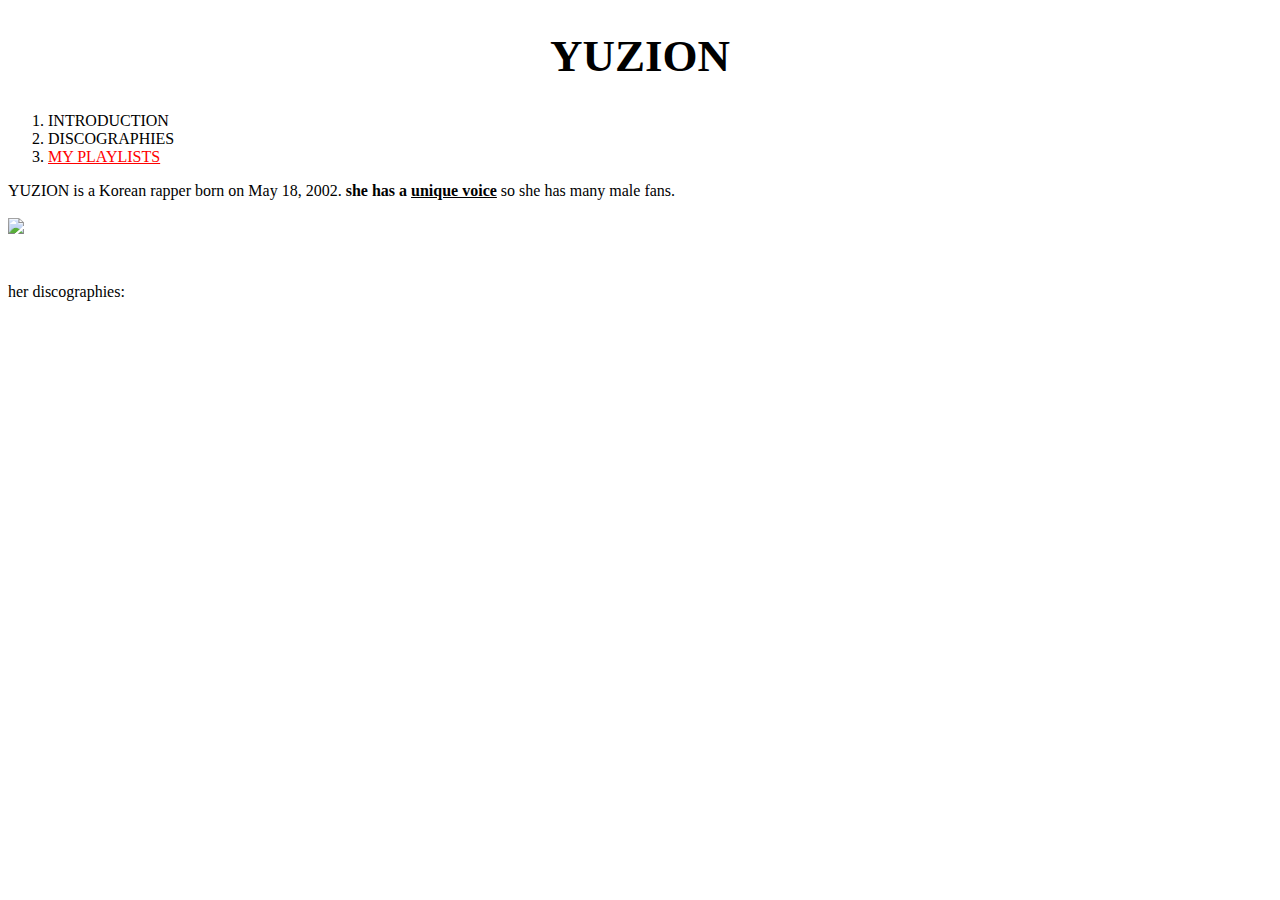
==== index.html @ 900b97a5 "css" ====
<!doctype html>
<html>
<head>
  <title>YUZION WORLD</title>
  <meta charset="utf-8">
  <!-- Global site tag (gtag.js) - Google Analytics -->
  <script async src="https://www.googletagmanager.com/gtag/js?id=UA-171047318-1"></script>
  <script>
    window.dataLayer = window.dataLayer || [];
    function gtag(){dataLayer.push(arguments);}
    gtag('js', new Date());

    gtag('config', 'UA-171047318-1');
  //end of google Analytics//
  </script>
  <style>
    a {
      color:red;
      text-decoration: none;
    }
    h1 {
      font-size:45px;
      text-align: center;
    }
  </style>
</head>
<body>
  <h1>YUZION</h1>
  <ol>
    <li>INTRODUCTION</li>
    <li>DISCOGRAPHIES</li>
    <li><a href="yuzionlinks.html" style="color:red;text-decoration:underline">MY PLAYLISTS</a>
    </ol>
    <p>YUZION is a Korean rapper
      born on May 18, 2002.
      <strong>she has a <u>unique voice</u></strong> so she has many
      male fans.<br><br>
      <img src="https://lastfm.freetls.fastly.net/i/u/770x0/b6723b9ebf590bf657ae70279ee2416a.jpg" width="30%">
    </o><p style="margin-top:45px;">her discographies:</p>
    <!--Start of Tawk.to Script-->
    <script type="text/javascript">
    var Tawk_API=Tawk_API||{}, Tawk_LoadStart=new Date();
    (function(){
      var s1=document.createElement("script"),s0=document.getElementsByTagName("script")[0];
      s1.async=true;
  s1.src='https://embed.tawk.to/5ef8a01d4a7c6258179b7d27/default';
  s1.charset='UTF-8';
  s1.setAttribute('crossorigin','*');
  s0.parentNode.insertBefore(s1,s0);
  })();
  </script>
  <!--End of Tawk.to Script-->
</body>
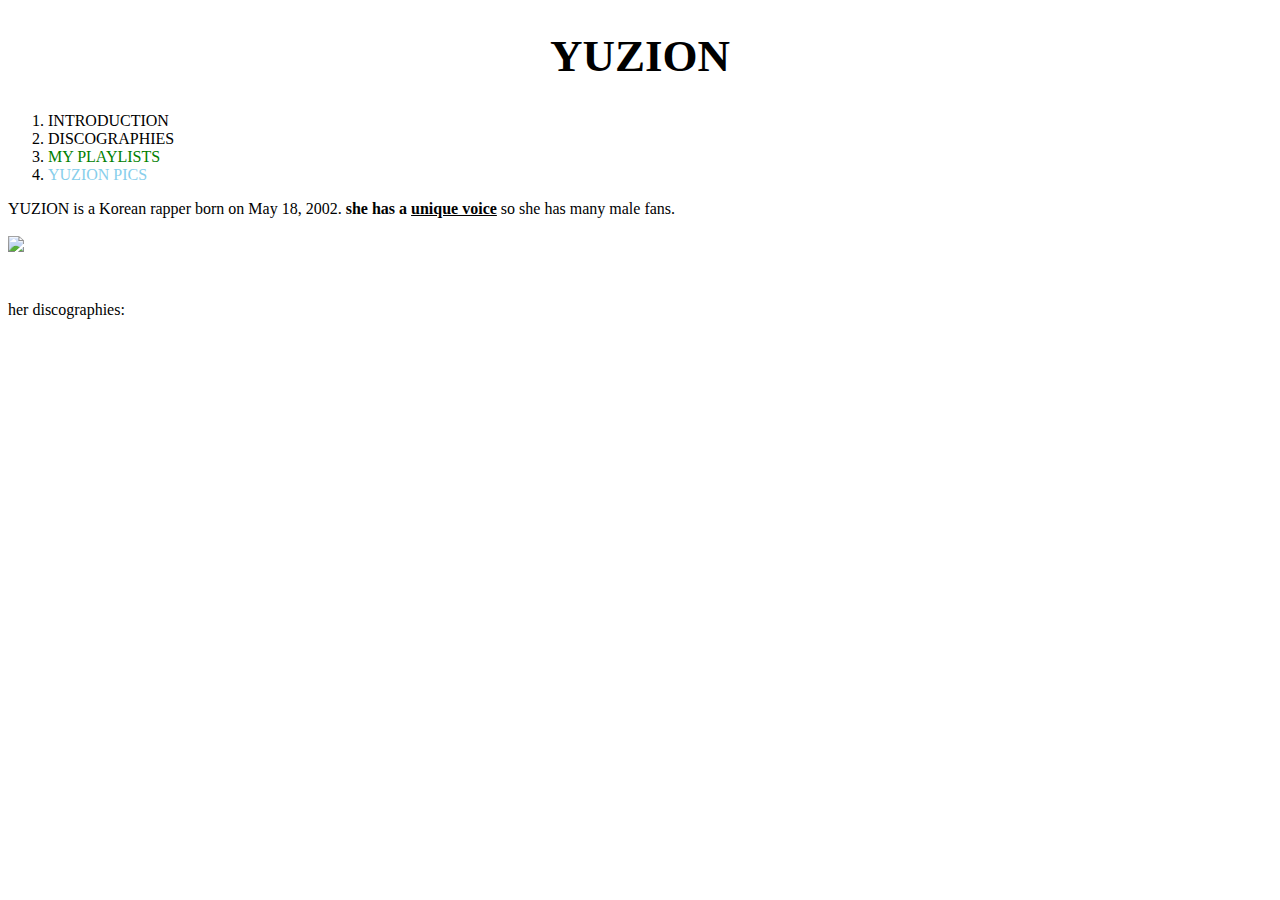
==== commit 6221acd4: "css" ====
--- a/index.html
+++ b/index.html
@@ -15,12 +15,18 @@
   </script>
   <style>
     a {
-      color:red;
+      color:black;
       text-decoration: none;
     }
     h1 {
       font-size:45px;
       text-align: center;
+    }
+    .list {
+      color:green;
+    }
+    #active {
+      color:skyblue;
     }
   </style>
 </head>
@@ -29,7 +35,8 @@
   <ol>
     <li>INTRODUCTION</li>
     <li>DISCOGRAPHIES</li>
-    <li><a href="yuzionlinks.html" style="color:red;text-decoration:underline">MY PLAYLISTS</a>
+    <li><a href="yuzionlinks.html" class="list">MY PLAYLISTS</a></li>
+    <li><a href="1.html" class="list" id="active">YUZION PICS</a></li>
     </ol>
     <p>YUZION is a Korean rapper
       born on May 18, 2002.
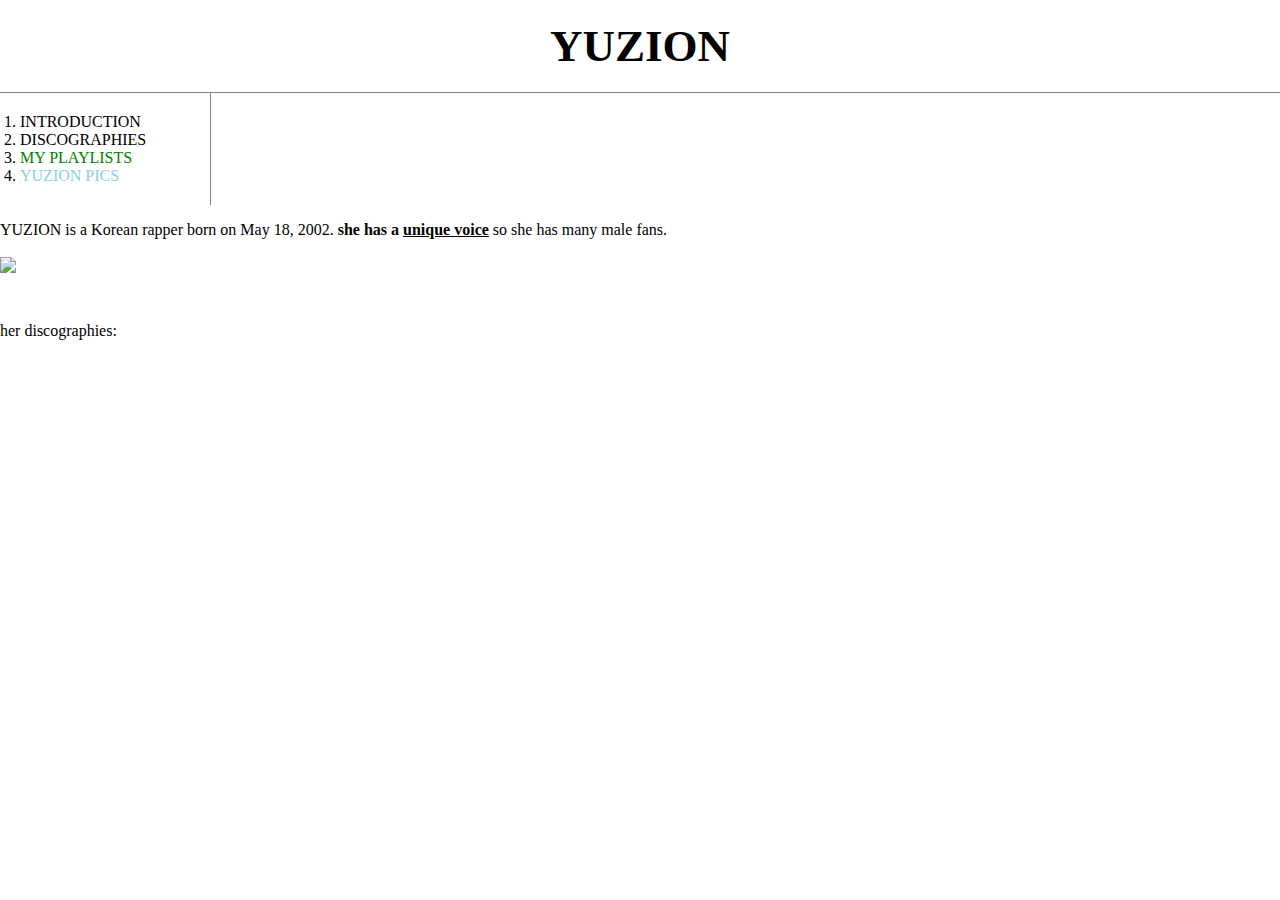
==== commit e1108782: "box model added" ====
--- a/index.html
+++ b/index.html
@@ -14,6 +14,15 @@
   //end of google Analytics//
   </script>
   <style>
+  body{
+    margin:0;
+  }
+    #active {
+      color:skyblue;
+    }
+    .list {
+      color:green;
+    }
     a {
       color:black;
       text-decoration: none;
@@ -21,12 +30,15 @@
     h1 {
       font-size:45px;
       text-align: center;
+      border-bottom:1px solid gray;
+      margin:0;
+      padding:20px;
     }
-    .list {
-      color:green;
-    }
-    #active {
-      color:skyblue;
+    ol {
+      border-right:1px solid gray;
+      width:170px;
+      margin:0;
+      padding:20px;
     }
   </style>
 </head>
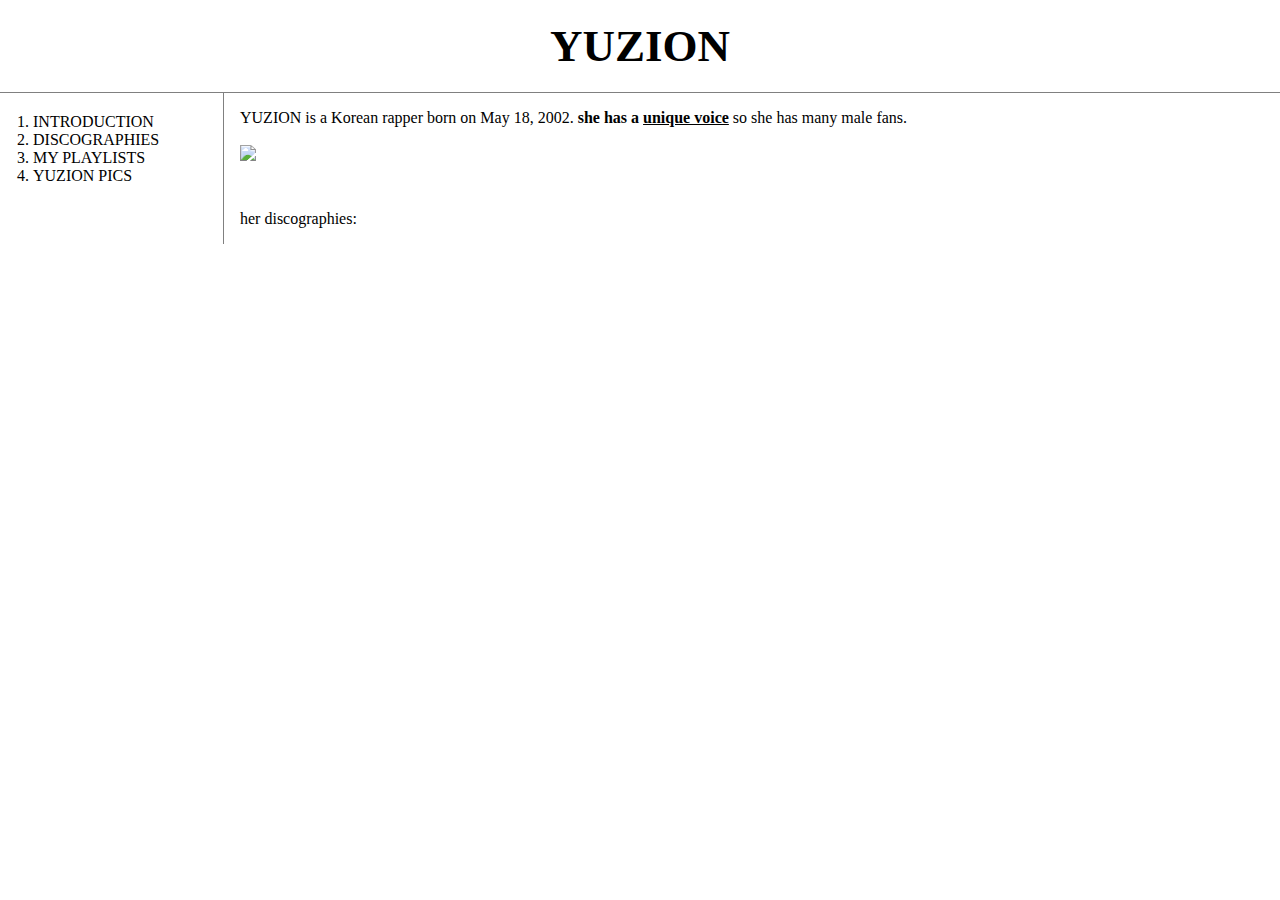
==== commit bed91164: "grid added" ====
--- a/index.html
+++ b/index.html
@@ -17,12 +17,6 @@
   body{
     margin:0;
   }
-    #active {
-      color:skyblue;
-    }
-    .list {
-      color:green;
-    }
     a {
       color:black;
       text-decoration: none;
@@ -40,22 +34,37 @@
       margin:0;
       padding:20px;
     }
+    #grid{
+      display:grid;
+      grid-template-columns: 150px 1fr;
+    }
+    #grid ol{
+      padding-left:33px;
+    }
+    #article{
+      padding-left:90px;
+    }
   </style>
 </head>
 <body>
   <h1>YUZION</h1>
-  <ol>
-    <li>INTRODUCTION</li>
-    <li>DISCOGRAPHIES</li>
-    <li><a href="yuzionlinks.html" class="list">MY PLAYLISTS</a></li>
-    <li><a href="1.html" class="list" id="active">YUZION PICS</a></li>
-    </ol>
-    <p>YUZION is a Korean rapper
-      born on May 18, 2002.
-      <strong>she has a <u>unique voice</u></strong> so she has many
-      male fans.<br><br>
-      <img src="https://lastfm.freetls.fastly.net/i/u/770x0/b6723b9ebf590bf657ae70279ee2416a.jpg" width="30%">
-    </o><p style="margin-top:45px;">her discographies:</p>
+  <div id="grid">
+    <ol>
+      <li>INTRODUCTION</li>
+      <li>DISCOGRAPHIES</li>
+      <li><a href="yuzionlinks.html">MY PLAYLISTS</a></li>
+      <li><a href="1.html">YUZION PICS</a></li>
+      </ol>
+      <div id="article">
+        <p>YUZION is a Korean rapper
+          born on May 18, 2002.
+          <strong>she has a <u>unique voice</u></strong> so she has many
+          male fans.<br><br>
+          <img src="https://lastfm.freetls.fastly.net/i/u/770x0/b6723b9ebf590bf657ae70279ee2416a.jpg" width="30%">
+        </p><p style="margin-top:45px;">her discographies:
+        </p>
+      </div>
+  </div>
     <!--Start of Tawk.to Script-->
     <script type="text/javascript">
     var Tawk_API=Tawk_API||{}, Tawk_LoadStart=new Date();
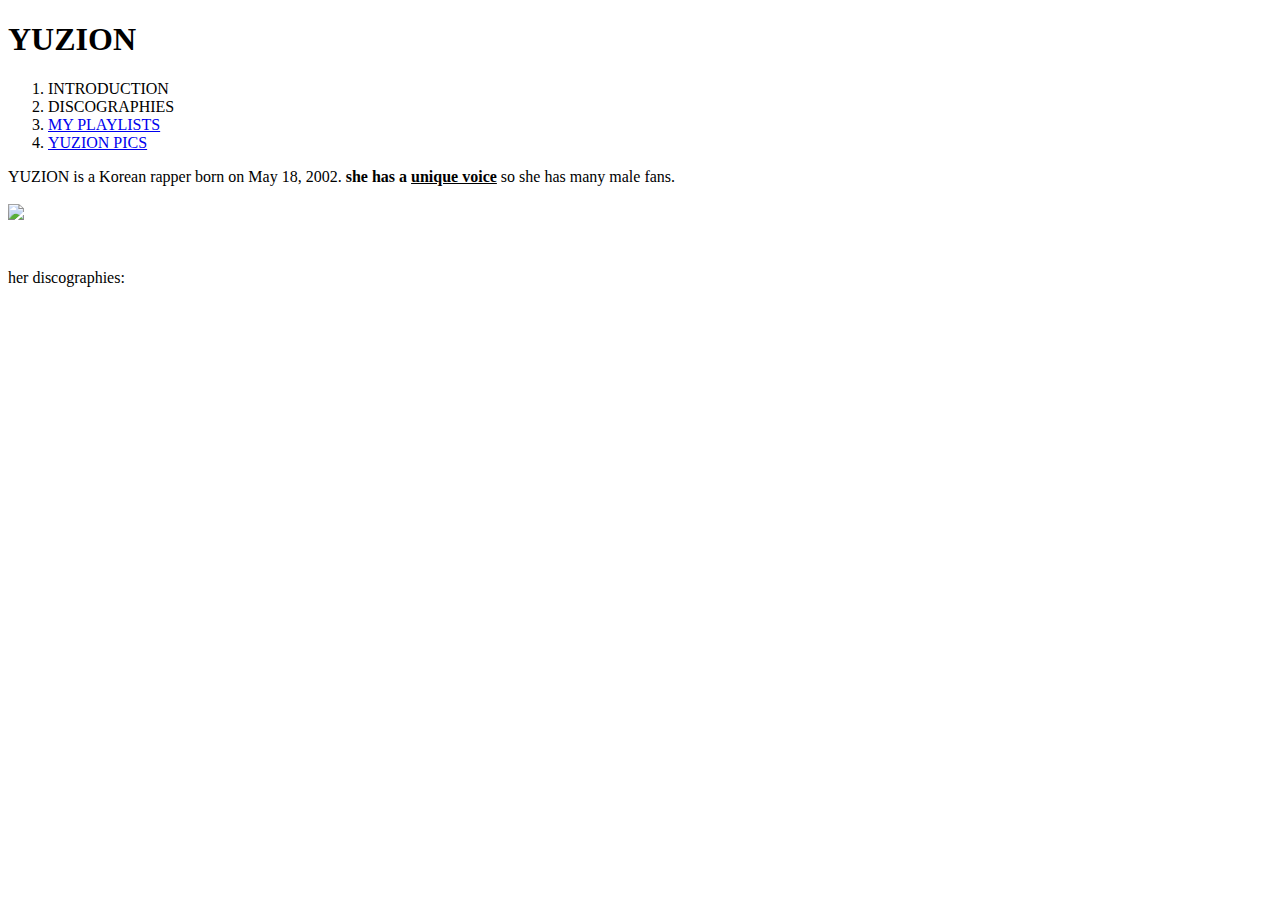
==== commit 5fa700ec: "style.css" ====
--- a/index.html
+++ b/index.html
@@ -13,38 +13,7 @@
     gtag('config', 'UA-171047318-1');
   //end of google Analytics//
   </script>
-  <style>
-  body{
-    margin:0;
-  }
-    a {
-      color:black;
-      text-decoration: none;
-    }
-    h1 {
-      font-size:45px;
-      text-align: center;
-      border-bottom:1px solid gray;
-      margin:0;
-      padding:20px;
-    }
-    ol {
-      border-right:1px solid gray;
-      width:170px;
-      margin:0;
-      padding:20px;
-    }
-    #grid{
-      display:grid;
-      grid-template-columns: 150px 1fr;
-    }
-    #grid ol{
-      padding-left:33px;
-    }
-    #article{
-      padding-left:90px;
-    }
-  </style>
+  <link rel="stylesheet" href="style.css">
 </head>
 <body>
   <h1>YUZION</h1>
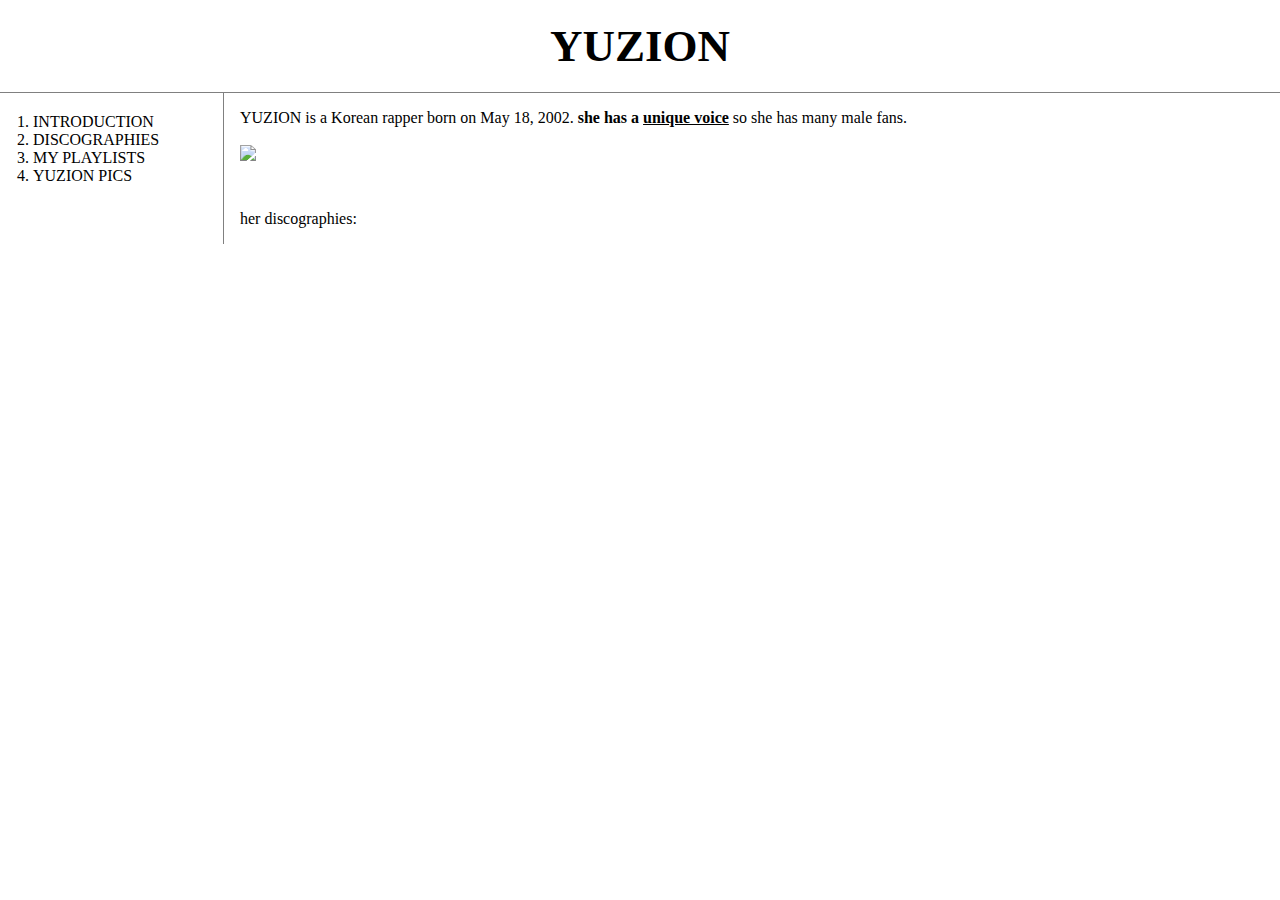
==== commit 8368679e: "space" ====
--- a/index.html
+++ b/index.html
@@ -9,7 +9,6 @@
     window.dataLayer = window.dataLayer || [];
     function gtag(){dataLayer.push(arguments);}
     gtag('js', new Date());
-
     gtag('config', 'UA-171047318-1');
   //end of google Analytics//
   </script>
--- a/style.css
+++ b/style.css
@@ -0,0 +1,41 @@
+body{
+  margin:0;
+}
+  a {
+    color:black;
+    text-decoration: none;
+  }
+  h1 {
+    font-size:45px;
+    text-align: center;
+    border-bottom:1px solid gray;
+    margin:0;
+    padding:20px;
+  }
+  ol {
+    border-right:1px solid gray;
+    width:170px;
+    margin:0;
+    padding:20px;
+  }
+  #grid{
+    display:grid;
+    grid-template-columns: 150px 1fr;
+  }
+  #grid ol{
+    padding-left:33px;
+  }
+  #article{
+    padding-left:90px;
+  }
+  @media(max-width:800px){
+    #grid{
+      display: block;
+    }
+    ol {
+      border-right:none;
+    }
+    h1 {
+      border-bottom:none;
+    }
+  }
